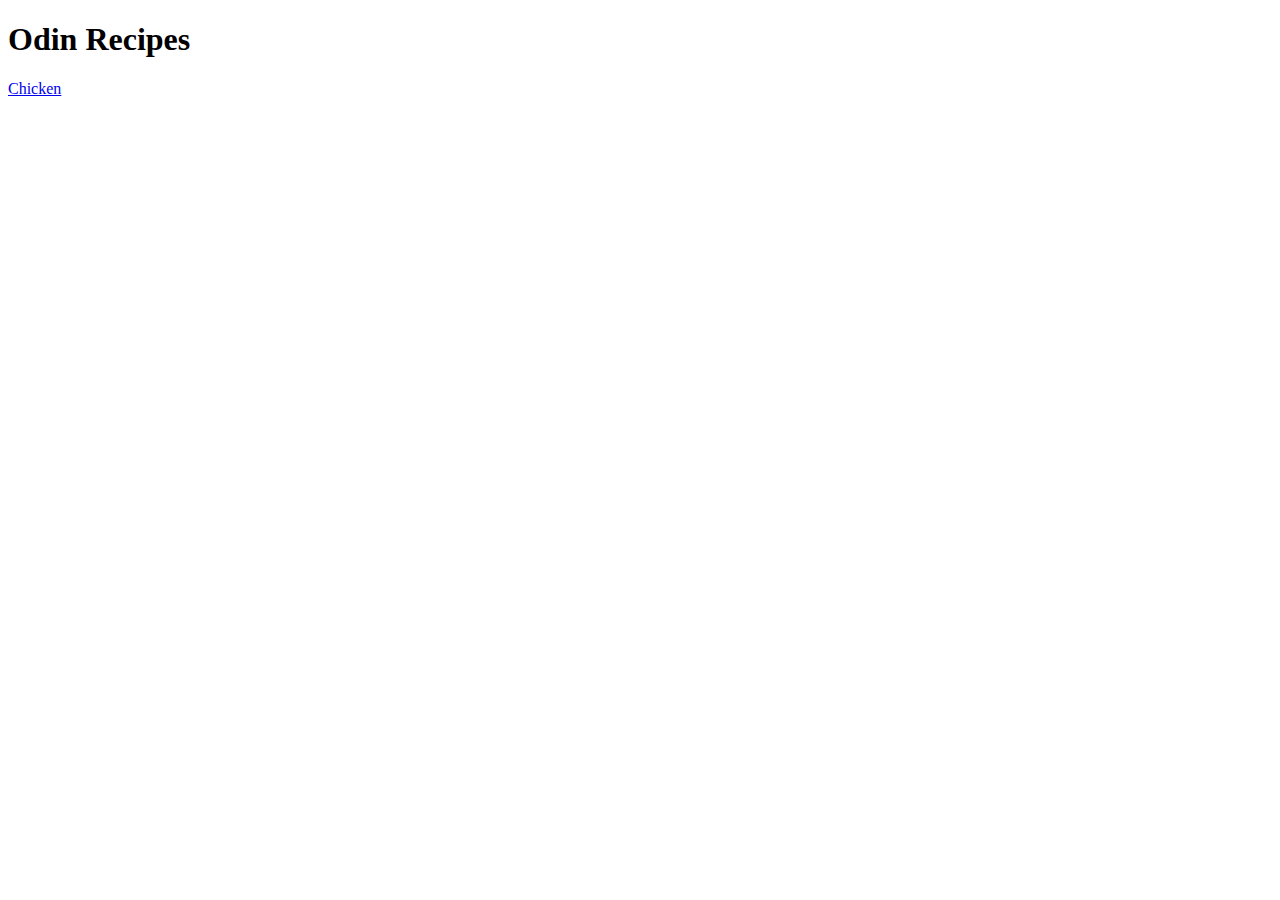
==== index.html @ 45a5d33e "First Iteration" ====
<!DOCTYPE html>
<html lang="en">
<head>
    <meta charset="UTF-8">
    <meta http-equiv="X-UA-Compatible" content="IE=edge">
    <meta name="viewport" content="width=device-width, initial-scale=1.0">
    <title>Odin Project</title>
</head>
<body>
    <h1>Odin Recipes</h1>
    <a href = "./recipes/chicken.html">Chicken</a>
    
</body>
</html>
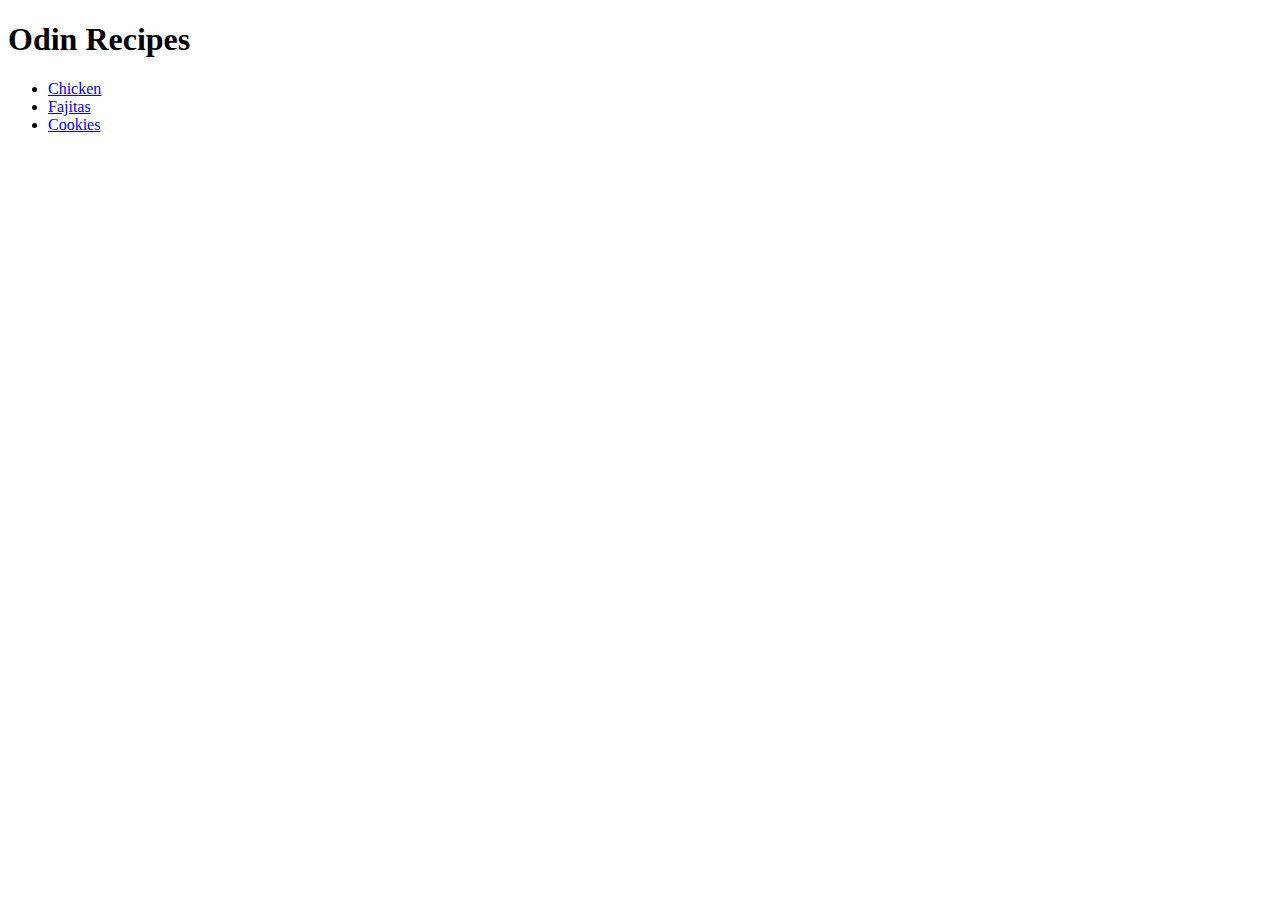
==== commit 740ef253: "HTML only" ====
--- a/index.html
+++ b/index.html
@@ -8,7 +8,10 @@
 </head>
 <body>
     <h1>Odin Recipes</h1>
-    <a href = "./recipes/chicken.html">Chicken</a>
-    
+    <ul>
+        <li><a href = "./recipes/chicken.html">Chicken</a></li>
+        <li><a href = "./recipes/fajitas.html">Fajitas</a></li>
+        <li><a href = "./recipes/cookies.html">Cookies</a></li>
+    </ul>
 </body>
 </html>